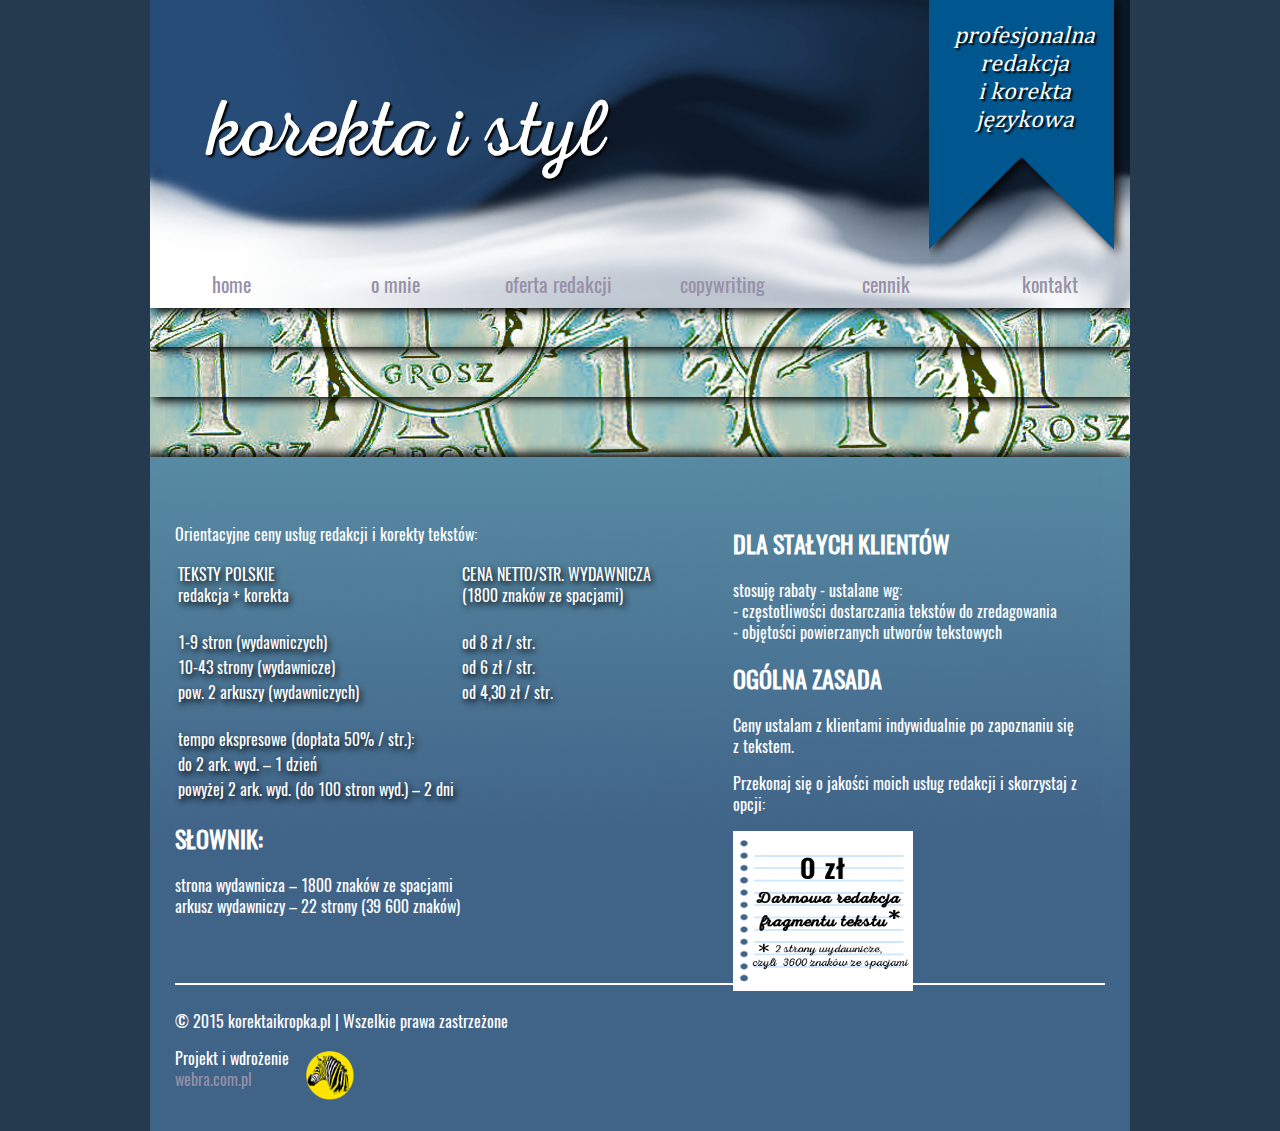
==== cennik.html @ be46f275 "twarda spacja" ====
<!DOCTYPE html>
<html>
<head>
    <meta charset="UTF-8">
    <title>Korekta i styl</title>
    <link rel="stylesheet" href="style.css">
    <style>
        #srodek {
            background-image: url(grafika/cennik.png), url(grafika/tlo_blue.png);
            background-repeat: repeat-x, repeat-x;
            background-size: auto, auto 100%;
            color: white;
            padding: 150px 25px 25px 25px;
        }
    </style>
</head>
<body>
    <div id="calosc">
        <header>
            <h1>korekta i styl</h1>
            <div class="certyfikat">profesjonalna<br>redakcja<br>i korekta<br>językowa</div>
            <nav>
                <ul>
                    <li><a href="index.html">home</a></li>
                    <li><a href="omnie.html">o mnie</a></li>
                    <li><a href="redakcja.html">oferta redakcji</a></li>
                    <li><a href="copywriting.html">copywriting</a></li>
                    <li><a href="cennik.html">cennik</a></li>
                    <li><a href="kontakt.html">kontakt</a></li>
                </ul>
            </nav>
        </header>
        <div id="srodek" class="rest">
           <main>
              <div class="czterdziesci"><h2>DLA STAŁYCH KLIENTÓW</h2>
        <p>stosuję rabaty - ustalane wg: <br>
        - częstotliwości dostarczania tekstów do zredagowania <br>
        - objętości powierzanych utworów tekstowych</p>
    
    <h2>OGÓLNA ZASADA </h2>
                  <p>Ceny ustalam z klientami indywidualnie po zapoznaniu się z&nbsp;tekstem.</p>
    <p>Przekonaj się o jakości moich usług redakcji i skorzystaj z opcji:</p>
                  <a href="kontakt.html"><img src="grafika/free.png" width="180" height="160" alt=""></a></div>
               <div class="szescdziesiat">                   
                   <p>Orientacyjne ceny usług redakcji i korekty tekstów:</p>
                   
                   <table>
                       <tr>
                           <td><span class="shadow">TEKSTY POLSKIE<br>redakcja + korekta</span>                            </td>
                           <td class="odstep"></td>
                           <td><span class="shadow">CENA NETTO/STR. WYDAWNICZA<br>(1800 znaków ze spacjami)</span></td>
                        </tr>
                    
                       <tr>
                           <td class="odstep"></td>
                           <td class="odstep"></td>
                       </tr>
                       <tr>
                           <td><span class="shadow">1-9 stron (wydawniczych)</span></td>
                            <td class="odstep"></td>
                           <td><span class="shadow">od 8 zł / str.</span></td>
                       </tr>
                       <tr>
                           <td><span class="shadow">10-43 strony (wydawnicze)</span></td>
                            <td class="odstep"></td>
                           <td><span class="shadow">od 6 zł / str.</span></td>
                       </tr>
                       <tr>
                           <td><span class="shadow">pow. 2 arkuszy (wydawniczych)</span></td>
                           <td class="odstep"></td>
                           <td><span class="shadow">od 4,30 zł / str.</span></td>
                       </tr>
                       <tr>
                           <td class="odstep"></td>
                           <td class="odstep"></td>
                       </tr>
                       <tr>
                           <td><span class="shadow">tempo ekspresowe (dopłata 50% / str.):</span></td>
                       </tr>
                       <tr>
                           <td><span class="shadow">do 2 ark. wyd. – 1 dzień</span></td>
                           <td></td>
                       </tr>
                       <tr>
                           <td><span class="shadow">powyżej 2 ark. wyd. (do 100 stron wyd.) – 2 dni</span></td>
                           <td></td>
                       </tr>
                   </table>
                   
                   <h2>SŁOWNIK:</h2>
                       <p>strona wydawnicza – 1800 znaków ze spacjami <br>
                       arkusz wydawniczy – 22 strony (39 600 znaków)</p>
               </div>
           </main>
            <footer>
                <p>&copy; 2015 korektaikropka.pl | Wszelkie prawa zastrzeżone</p>
                <p>Projekt i wdrożenie<br><a href="http://webra.com.pl">webra.com.pl</a><a href="http://webra.com.pl"><img src="grafika/logo_webra.png" alt=""></a></p>
            </footer>
        </div>
    </div>
</body>
</html>
---- style.css ----
* {
    box-sizing: border-box;
}

@font-face {
    font-family: tresc;
    src: url(fonty/Oswald-Regular.ttf);
}

@font-face {
    font-family: logo;
    src: url(fonty/NexaRustScriptL-0.otf);
}

@font-face {
    font-family: certyfikat;
    src: url(fonty/CambriaMath.ttc);
}

body {
    margin: 0;
    background: #25394f;
}

#calosc {
    width: 980px;
    margin: 0 auto;
    font-family: tresc;
}

header {
    background-image: url(grafika/header.jpg);
    text-align: right;
    background-size: 100% 100%;
}

h1 {
    color: white;
    margin: 0;
    padding: 10px;
    display: inline-block;
    vertical-align: middle;
    font-family: logo;
    font-size: 5em;
    text-shadow: 2px 2px 2px black;
    padding-right: 320px;
    font-weight: normal;
}

.certyfikat {
    display: inline-block;
    background-image: url(grafika/certyfikat.png);
    background-repeat: no-repeat;
    height: 261px;
    width: 201px;
    padding: 20px 20px 10px 10px;
    text-align: center;
    color: white;
    font-size: 1.5em;
    font-style: italic;
    text-shadow: 2px 2px 2px black;
    vertical-align: middle;
    font-family: certyfikat;
}

nav ul {
    margin: 0;
    padding: 0;
    list-style: none;
}

nav li {
    padding: 0;
    margin: 0;
    display: inline-block;
    width: 16.3%;
}

nav a {
    display: block;
    color: #005790;
    padding: 10px 20px;
    text-decoration: none;
    text-align: center;
    font-size: 1.25em;
}

main {
    padding: 50px 0;
    position: relative;
}

.linki {
    position: absolute;
    top: 360px;
    right: 0;
}

.kol {
    display: inline-block;
    width: 33%;
    margin-right: -4px;
    vertical-align: top;
}

.kol:nth-child(1) {
    padding-right: 2%;
    margin-left: 4px;
}

.kol:nth-child(2) {
    padding-right: 1%;
    padding-left: 1%;
}

.kol:nth-child(3) {
    padding-left: 2%;
}

.kol img {
    width: 100%;
}

.odstep {
    height: 20px;
}

.kontakt img {
    vertical-align: middle;
}

.kontakt span {
    vertical-align: middle;
    margin: 0 25px;
}

.szescdziesiat {
    width: 60%;
}

.czterdziesci {
    width: 40%;
    float: right;
}

.zle {
    color: #f80449;
    text-shadow:2px 3px 6px black;
}

.dobrze {
    color: #19d870;
    text-shadow:2px 3px 6px black;
}
.shadow {
    text-shadow:2px 3px 6px black;
}

footer {
    border-top: 2px solid white;
    padding-top: 10px;
    position: relative;
}

footer img {
    position: absolute;
    left: 130px;
    top: 65px;
}

a:link, a:visited {
    color: rgb(151, 144, 166);
    text-decoration: none;
}

a:hover, a:active {
    color: rgb(57, 333, 250);
    text-decoration: none;
}
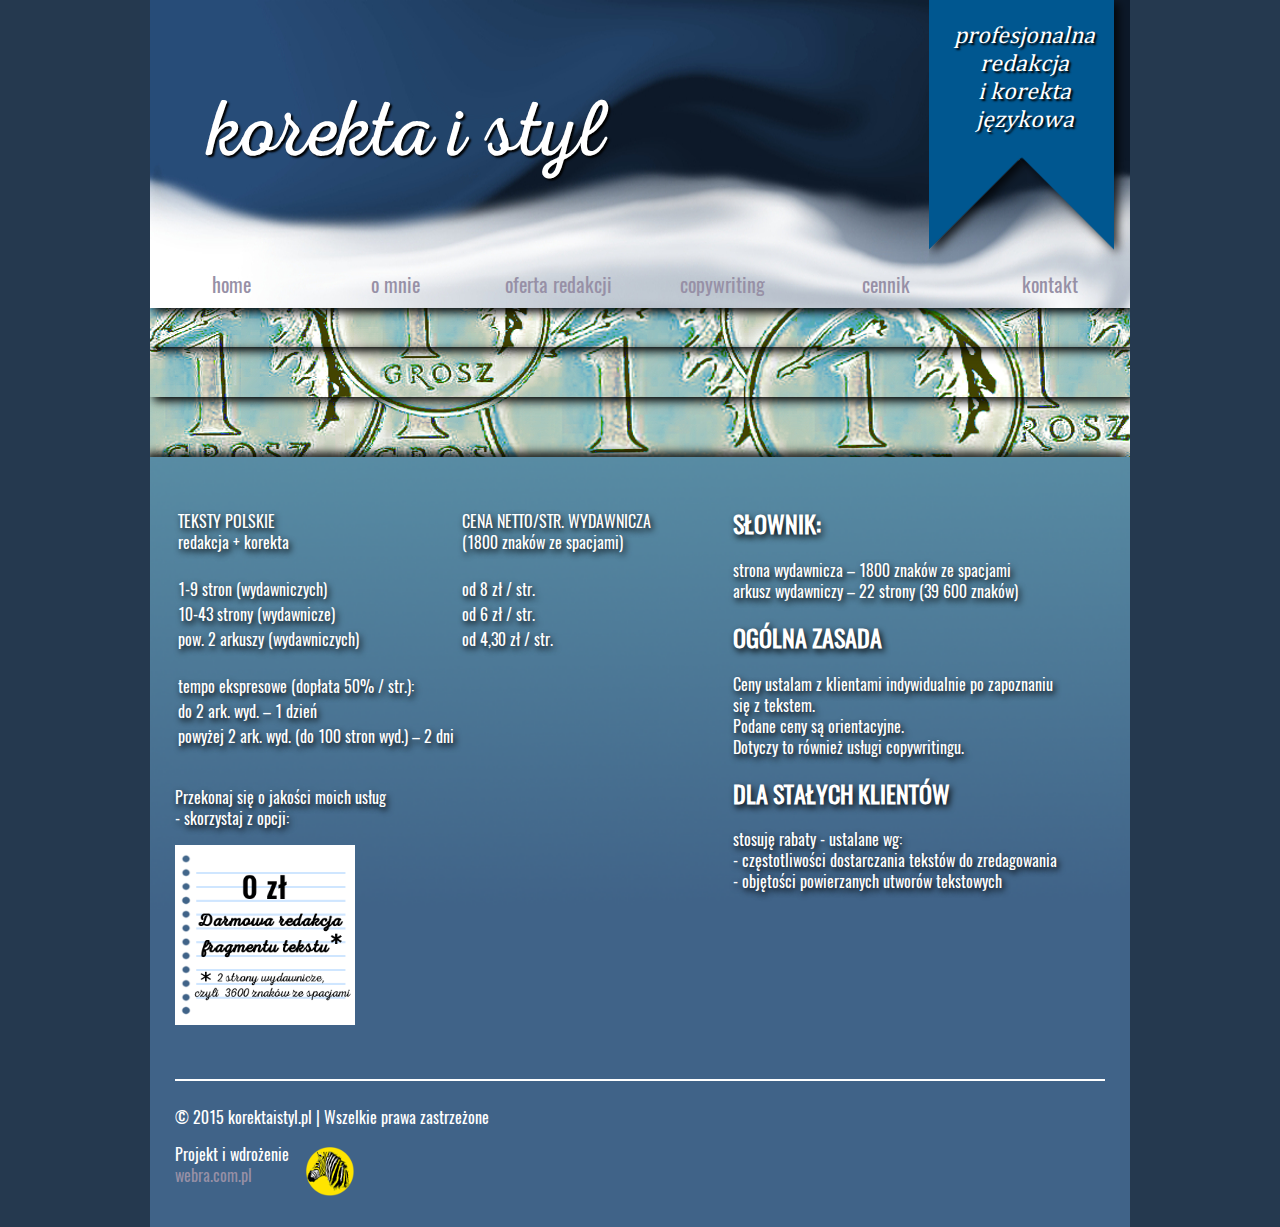
==== commit 483073ea: "dodaje zmiany we wszystkich plikach" ====
--- a/cennik.html
+++ b/cennik.html
@@ -32,23 +32,26 @@
         </header>
         <div id="srodek" class="rest">
            <main>
-              <div class="czterdziesci"><h2>DLA STAŁYCH KLIENTÓW</h2>
+                <span class="shadow">
+              <div class="czterdziesci">
+                  <h2>SŁOWNIK:</h2>
+                       <p>strona wydawnicza – 1800 znaków ze spacjami <br>
+                       arkusz wydawniczy – 22 strony (39 600 znaków)</p>
+                       <h2>OGÓLNA ZASADA </h2>
+                  <p>Ceny ustalam z klientami indywidualnie po zapoznaniu <br>się z tekstem. <br>Podane ceny są orientacyjne.<br> Dotyczy to również usługi copywritingu.</p>
+
+                   <h2>DLA STAŁYCH KLIENTÓW</h2>
         <p>stosuję rabaty - ustalane wg: <br>
         - częstotliwości dostarczania tekstów do zredagowania <br>
         - objętości powierzanych utworów tekstowych</p>
-    
-    <h2>OGÓLNA ZASADA </h2>
-                  <p>Ceny ustalam z klientami indywidualnie po zapoznaniu się z&nbsp;tekstem.</p>
-    <p>Przekonaj się o jakości moich usług redakcji i skorzystaj z opcji:</p>
-                  <a href="kontakt.html"><img src="grafika/free.png" width="180" height="160" alt=""></a></div>
+               </div>
                <div class="szescdziesiat">                   
-                   <p>Orientacyjne ceny usług redakcji i korekty tekstów:</p>
                    
                    <table>
                        <tr>
-                           <td><span class="shadow">TEKSTY POLSKIE<br>redakcja + korekta</span>                            </td>
+                           <td>TEKSTY POLSKIE<br>redakcja + korekta</td>
                            <td class="odstep"></td>
-                           <td><span class="shadow">CENA NETTO/STR. WYDAWNICZA<br>(1800 znaków ze spacjami)</span></td>
+                           <td>CENA NETTO/STR. WYDAWNICZA<br>(1800 znaków ze spacjami)</td>
                         </tr>
                     
                        <tr>
@@ -56,44 +59,44 @@
                            <td class="odstep"></td>
                        </tr>
                        <tr>
-                           <td><span class="shadow">1-9 stron (wydawniczych)</span></td>
+                           <td>1-9 stron (wydawniczych)</td>
                             <td class="odstep"></td>
-                           <td><span class="shadow">od 8 zł / str.</span></td>
+                           <td>od 8 zł / str.</td>
                        </tr>
                        <tr>
-                           <td><span class="shadow">10-43 strony (wydawnicze)</span></td>
+                           <td>10-43 strony (wydawnicze)</td>
                             <td class="odstep"></td>
-                           <td><span class="shadow">od 6 zł / str.</span></td>
+                           <td>od 6 zł / str.</td>
                        </tr>
                        <tr>
-                           <td><span class="shadow">pow. 2 arkuszy (wydawniczych)</span></td>
+                           <td>pow. 2 arkuszy (wydawniczych)</td>
                            <td class="odstep"></td>
-                           <td><span class="shadow">od 4,30 zł / str.</span></td>
+                           <td>od 4,30 zł / str.</td>
                        </tr>
                        <tr>
                            <td class="odstep"></td>
                            <td class="odstep"></td>
                        </tr>
                        <tr>
-                           <td><span class="shadow">tempo ekspresowe (dopłata 50% / str.):</span></td>
+                           <td>tempo ekspresowe (dopłata 50% / str.):</td>
                        </tr>
                        <tr>
-                           <td><span class="shadow">do 2 ark. wyd. – 1 dzień</span></td>
+                           <td>do 2 ark. wyd. – 1 dzień</td>
                            <td></td>
                        </tr>
                        <tr>
-                           <td><span class="shadow">powyżej 2 ark. wyd. (do 100 stron wyd.) – 2 dni</span></td>
+                           <td>powyżej 2 ark. wyd. (do 100 stron wyd.) – 2 dni</td>
                            <td></td>
                        </tr>
                    </table>
-                   
-                   <h2>SŁOWNIK:</h2>
-                       <p>strona wydawnicza – 1800 znaków ze spacjami <br>
-                       arkusz wydawniczy – 22 strony (39 600 znaków)</p>
+                   <br>
+                       <p>Przekonaj się o jakości moich usług <br>- skorzystaj z opcji:</p>
+                  <a href="kontakt.html"><img src="grafika/free.png" width="180" height="180" alt=""></a>
                </div>
+               </span>        
            </main>
             <footer>
-                <p>&copy; 2015 korektaikropka.pl | Wszelkie prawa zastrzeżone</p>
+                <p>&copy; 2015 korektaistyl.pl | Wszelkie prawa zastrzeżone</p>
                 <p>Projekt i wdrożenie<br><a href="http://webra.com.pl">webra.com.pl</a><a href="http://webra.com.pl"><img src="grafika/logo_webra.png" alt=""></a></p>
             </footer>
         </div>
--- a/style.css
+++ b/style.css
@@ -92,7 +92,7 @@
 
 .linki {
     position: absolute;
-    top: 360px;
+    top: 200px;
     right: 0;
 }
 
@@ -125,6 +125,14 @@
     height: 20px;
 }
 
+.przerwa {
+    height: 8px;
+}
+
+.spacja {
+    width: 50px;
+}
+
 .kontakt img {
     vertical-align: middle;
 }
@@ -139,19 +147,20 @@
 }
 
 .czterdziesci {
+    position: absolute;
     width: 40%;
-    float: right;
+    right: 0;
+    top: 30px;
 }
 
 .zle {
     color: #f80449;
-    text-shadow:2px 3px 6px black;
 }
 
 .dobrze {
     color: #19d870;
-    text-shadow:2px 3px 6px black;
 }
+
 .shadow {
     text-shadow:2px 3px 6px black;
 }
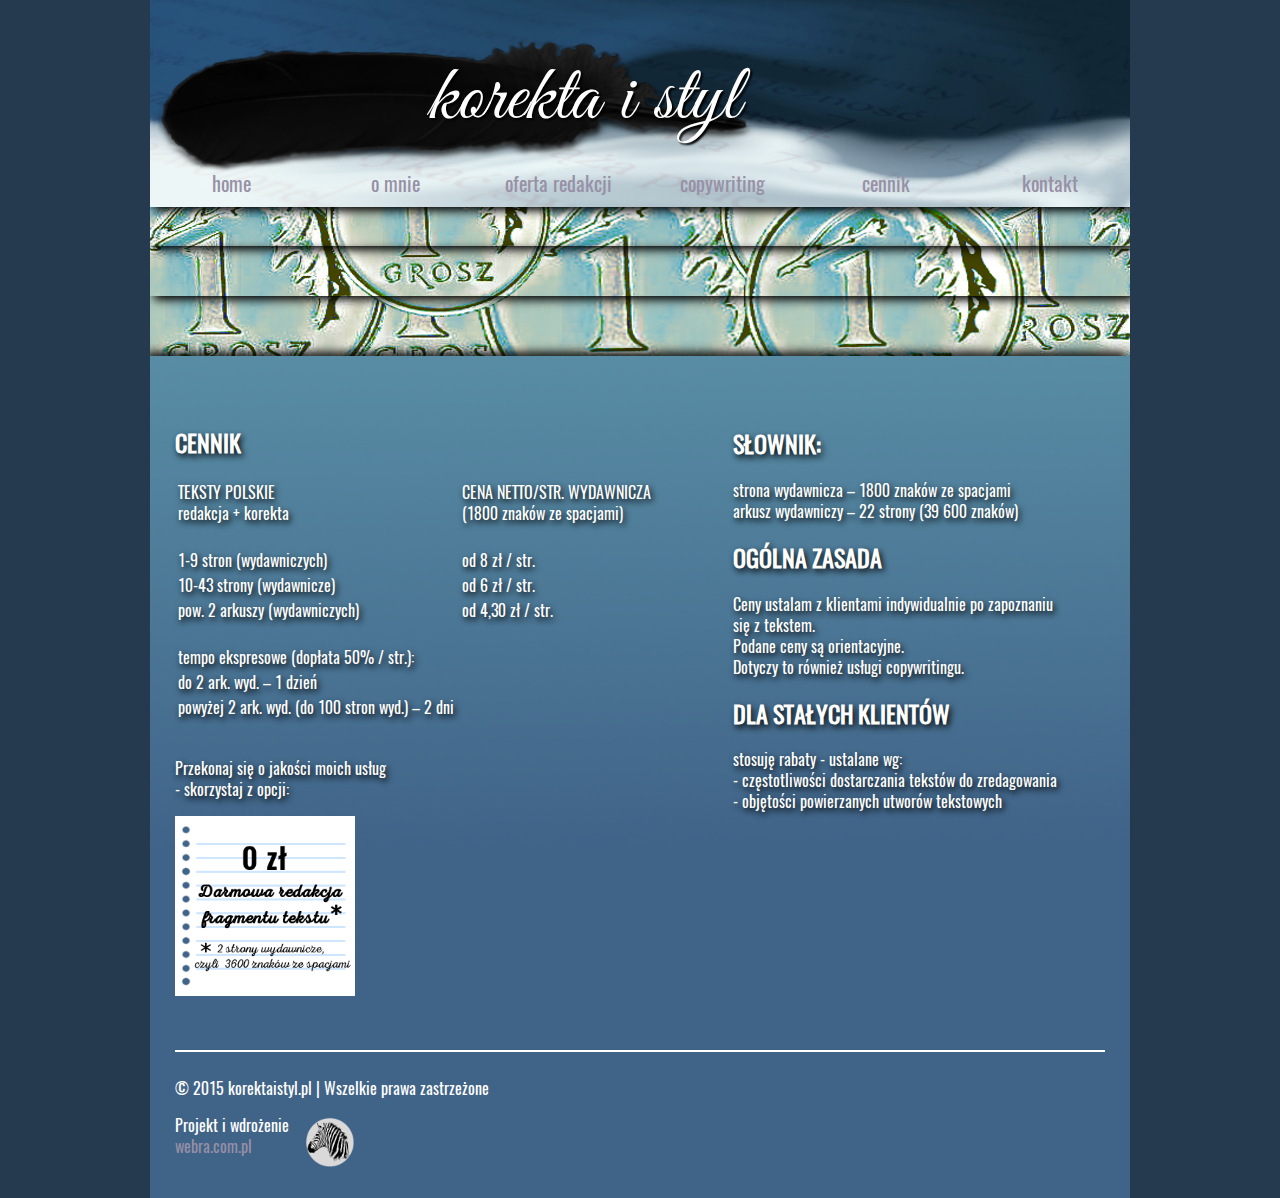
==== commit 0c590031: "modyfikacja headera" ====
--- a/cennik.html
+++ b/cennik.html
@@ -18,7 +18,6 @@
     <div id="calosc">
         <header>
             <h1>korekta i styl</h1>
-            <div class="certyfikat">profesjonalna<br>redakcja<br>i korekta<br>językowa</div>
             <nav>
                 <ul>
                     <li><a href="index.html">home</a></li>
@@ -33,7 +32,7 @@
         <div id="srodek" class="rest">
            <main>
                 <span class="shadow">
-              <div class="czterdziesci">
+              <div class="czterdziesci"><br>
                   <h2>SŁOWNIK:</h2>
                        <p>strona wydawnicza – 1800 znaków ze spacjami <br>
                        arkusz wydawniczy – 22 strony (39 600 znaków)</p>
@@ -46,7 +45,7 @@
         - objętości powierzanych utworów tekstowych</p>
                </div>
                <div class="szescdziesiat">                   
-                   
+                   <h2>CENNIK</h2>
                    <table>
                        <tr>
                            <td>TEKSTY POLSKIE<br>redakcja + korekta</td>
--- a/style.css
+++ b/style.css
@@ -9,12 +9,13 @@
 
 @font-face {
     font-family: logo;
-    src: url(fonty/NexaRustScriptL-0.otf);
-}
+    src: url(fonty/GreatVibes-Regular.otf);
+}
+
 
 @font-face {
     font-family: certyfikat;
-    src: url(fonty/CambriaMath.ttc);
+    src: url(fonty/GreatVibes-Regular.otf);
 }
 
 body {
@@ -29,7 +30,7 @@
 }
 
 header {
-    background-image: url(grafika/header.jpg);
+    background-image: url(grafika/h2.jpg);
     text-align: right;
     background-size: 100% 100%;
 }
@@ -43,13 +44,14 @@
     font-family: logo;
     font-size: 5em;
     text-shadow: 2px 2px 2px black;
-    padding-right: 320px;
+    padding-top: 50px;
+    padding-right: 390px;
     font-weight: normal;
 }
 
 .certyfikat {
     display: inline-block;
-    background-image: url(grafika/certyfikat.png);
+    background-image: url(grafika/cert.png);
     background-repeat: no-repeat;
     height: 261px;
     width: 201px;
@@ -58,9 +60,10 @@
     color: white;
     font-size: 1.5em;
     font-style: italic;
-    text-shadow: 2px 2px 2px black;
+    text-shadow: 3px 3px 3px black;
     vertical-align: middle;
     font-family: certyfikat;
+    font-weight: lighter;
 }
 
 nav ul {
@@ -185,4 +188,28 @@
 a:hover, a:active {
     color: rgb(57, 333, 250);
     text-decoration: none;
-}+    text-shadow:2px 3px 6px black;
+}
+
+form textarea {
+    -webkit-box-sizing:border-box;
+    -moz-box-sizing:border-box;
+    box-sizing:border-box;
+    padding:5px;
+    vertical-align:top;
+    border-radius:5px;
+    background:#fff;
+    font-size:13px;
+    font-family:'Open Sans', sans-serif;
+    display:block;
+}
+
+input[type=submit] {
+	background: rgb(151, 144, 166);
+	border-radius:5px;
+	padding:5px;
+	font-size: 17px;
+	color: #fff;
+	align-items: center;
+    cursor:pointer;
+}
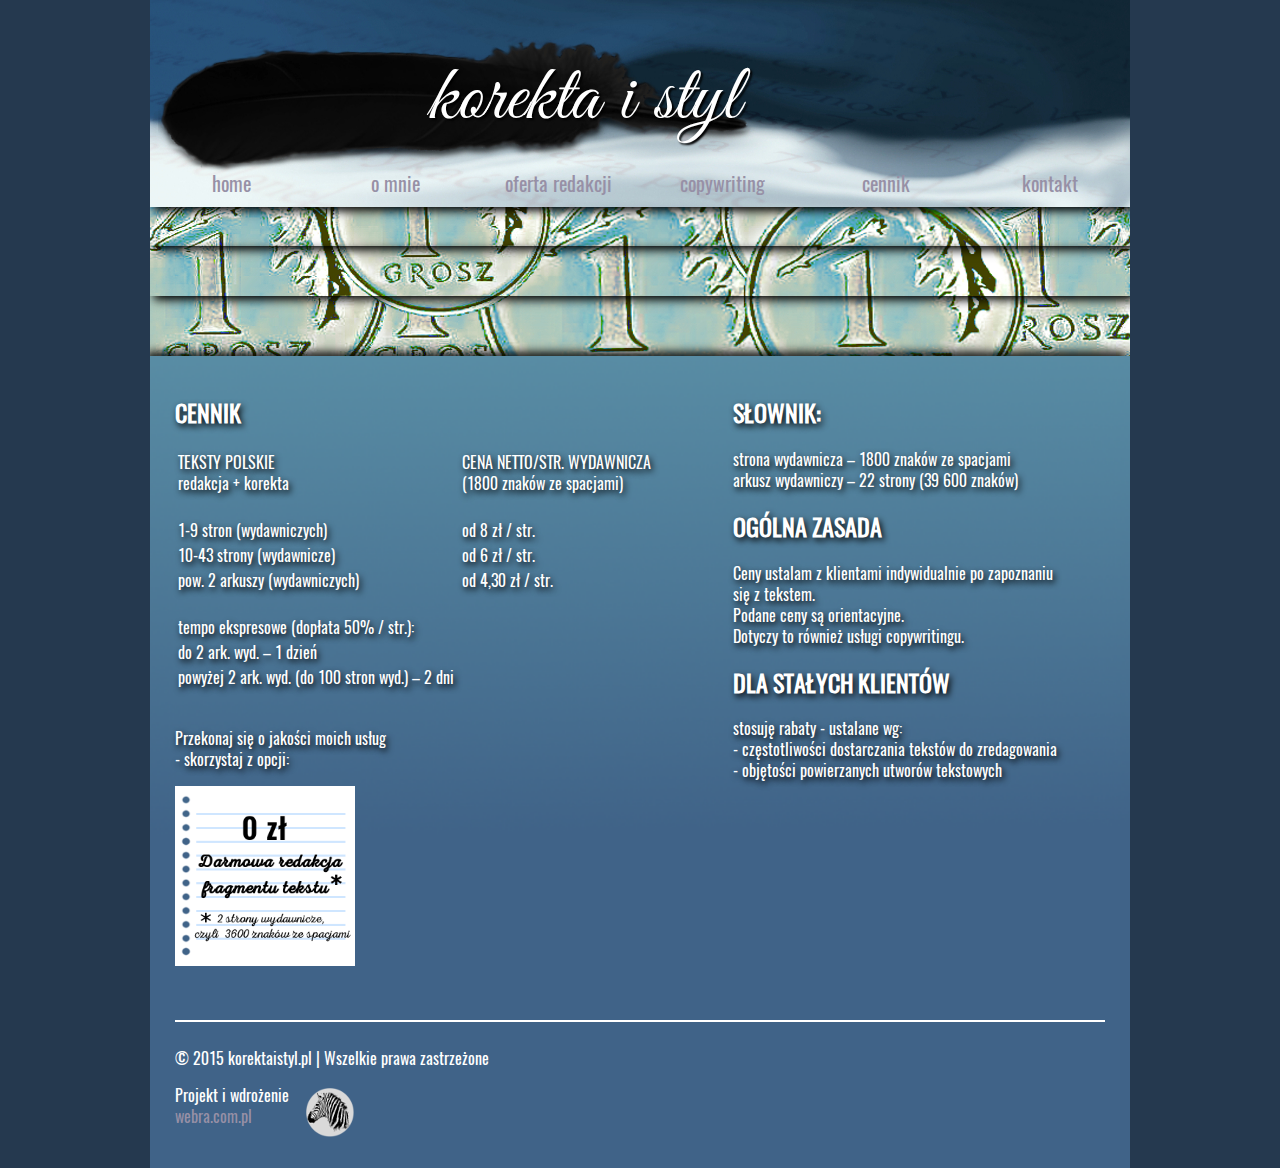
==== commit f084a0cb: "dodatki graficzne" ====
--- a/cennik.html
+++ b/cennik.html
@@ -10,7 +10,7 @@
             background-repeat: repeat-x, repeat-x;
             background-size: auto, auto 100%;
             color: white;
-            padding: 150px 25px 25px 25px;
+            padding: 120px 25px 25px 25px;
         }
     </style>
 </head>
@@ -32,7 +32,7 @@
         <div id="srodek" class="rest">
            <main>
                 <span class="shadow">
-              <div class="czterdziesci"><br>
+              <div class="czterdziesci">
                   <h2>SŁOWNIK:</h2>
                        <p>strona wydawnicza – 1800 znaków ze spacjami <br>
                        arkusz wydawniczy – 22 strony (39 600 znaków)</p>
--- a/style.css
+++ b/style.css
@@ -153,7 +153,7 @@
     position: absolute;
     width: 40%;
     right: 0;
-    top: 30px;
+    top: 50px;
 }
 
 .zle {
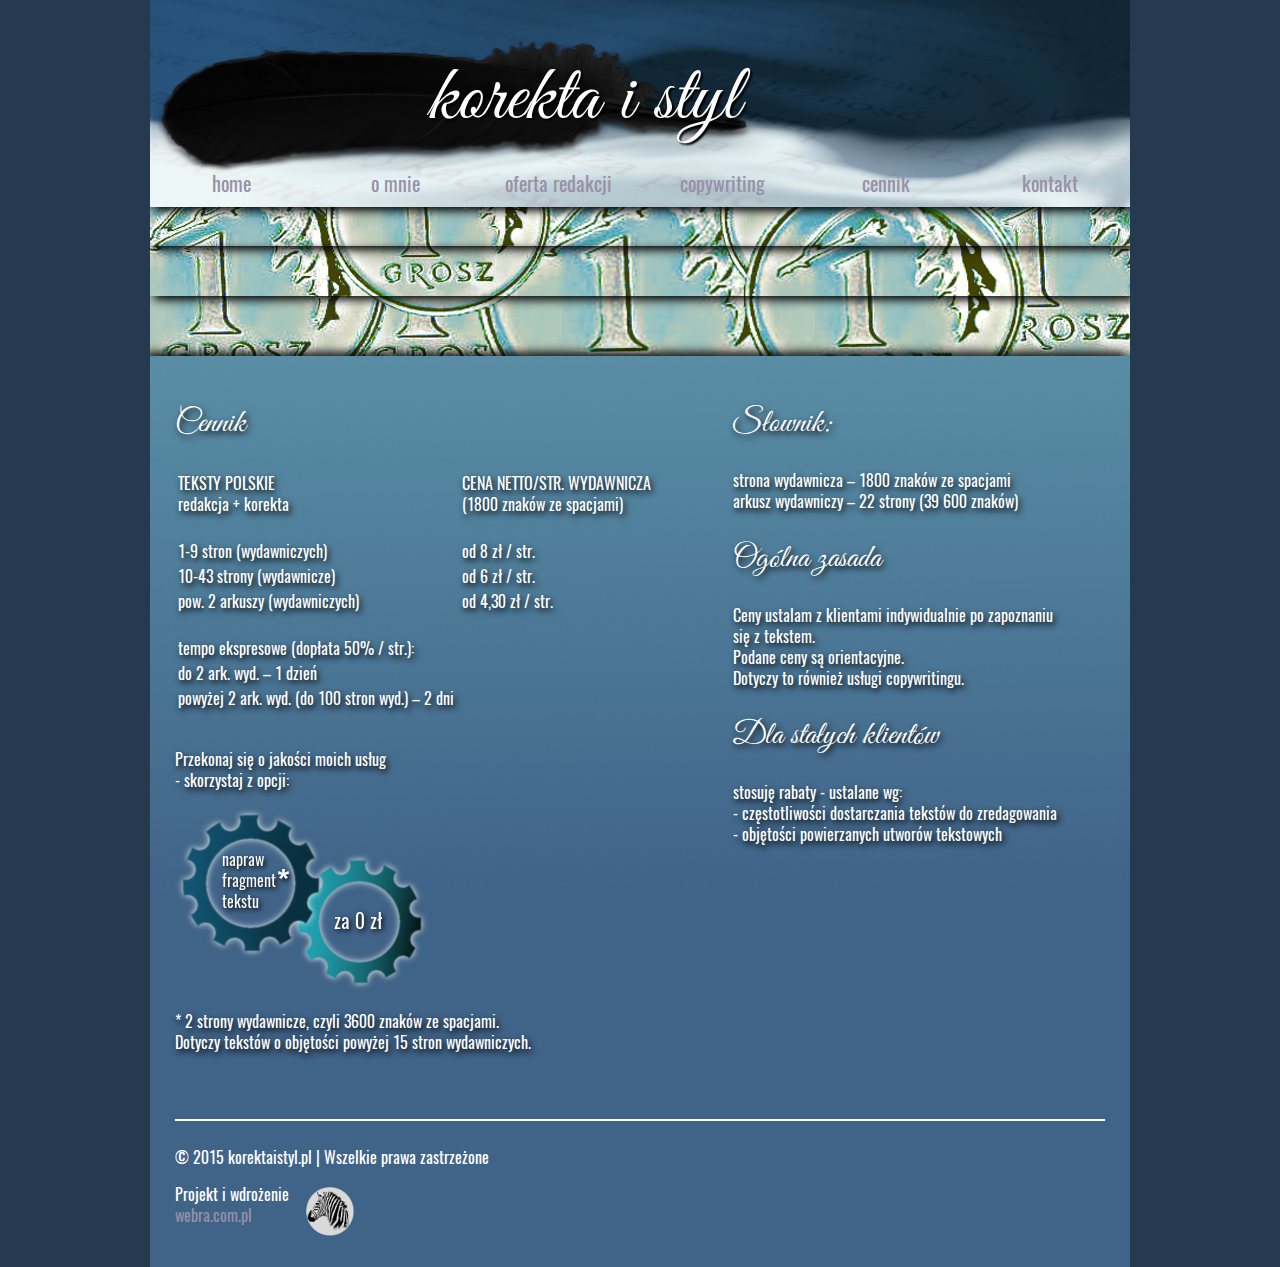
==== commit f4806e82: "nowa grafika i nowe fonty w naglowkach" ====
--- a/cennik.html
+++ b/cennik.html
@@ -33,23 +33,23 @@
            <main>
                 <span class="shadow">
               <div class="czterdziesci">
-                  <h2>SŁOWNIK:</h2>
+                  <h2>Słownik:</h2>
                        <p>strona wydawnicza – 1800 znaków ze spacjami <br>
                        arkusz wydawniczy – 22 strony (39 600 znaków)</p>
-                       <h2>OGÓLNA ZASADA </h2>
+                       <h2>Ogólna zasada</h2>
                   <p>Ceny ustalam z klientami indywidualnie po zapoznaniu <br>się z tekstem. <br>Podane ceny są orientacyjne.<br> Dotyczy to również usługi copywritingu.</p>
 
-                   <h2>DLA STAŁYCH KLIENTÓW</h2>
+                   <h2>Dla stałych klientów</h2>
         <p>stosuję rabaty - ustalane wg: <br>
         - częstotliwości dostarczania tekstów do zredagowania <br>
         - objętości powierzanych utworów tekstowych</p>
                </div>
                <div class="szescdziesiat">                   
-                   <h2>CENNIK</h2>
+                   <h2>Cennik</h2>
                    <table>
                        <tr>
                            <td>TEKSTY POLSKIE<br>redakcja + korekta</td>
-                           <td class="odstep"></td>
+                           <td class="przerwa"></td>
                            <td>CENA NETTO/STR. WYDAWNICZA<br>(1800 znaków ze spacjami)</td>
                         </tr>
                     
@@ -90,7 +90,8 @@
                    </table>
                    <br>
                        <p>Przekonaj się o jakości moich usług <br>- skorzystaj z opcji:</p>
-                  <a href="kontakt.html"><img src="grafika/free.png" width="180" height="180" alt=""></a>
+                  <a href="kontakt.html"><img src="grafika/napraw.png" alt=""></a>
+                   <p>* 2 strony wydawnicze, czyli 3600 znaków ze spacjami. <br> Dotyczy tekstów o objętości powyżej 15 stron wydawniczych.</p>
                </div>
                </span>        
            </main>
--- a/style.css
+++ b/style.css
@@ -15,6 +15,11 @@
 
 @font-face {
     font-family: certyfikat;
+    src: url(fonty/GreatVibes-Regular.otf);
+}
+
+@font-face {
+    font-family: naglowek;
     src: url(fonty/GreatVibes-Regular.otf);
 }
 
@@ -47,6 +52,13 @@
     padding-top: 50px;
     padding-right: 390px;
     font-weight: normal;
+}
+
+h2 {
+    font-family: naglowek;
+    font-size: 2em;
+    font-weight: normal;
+    
 }
 
 .certyfikat {
@@ -95,7 +107,7 @@
 
 .linki {
     position: absolute;
-    top: 200px;
+    top: 190px;
     right: 0;
 }
 
